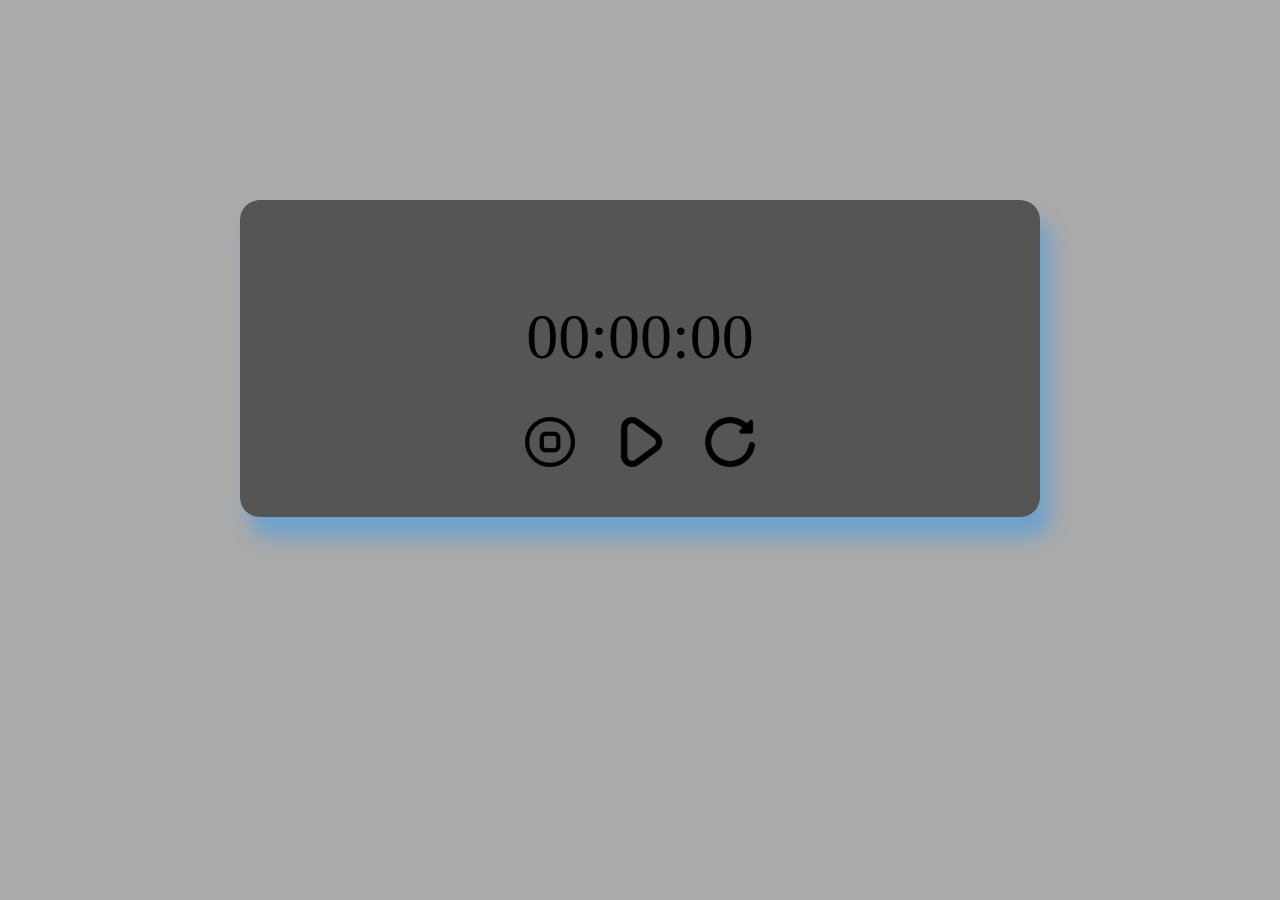
==== src/index.html @ 0ed15052 "javascript added" ====
<!DOCTYPE html>
<html lang="en">
<head>
    <meta charset="UTF-8">
    <meta http-equiv="X-UA-Compatible" content="IE=edge">
    <meta name="viewport" content="width=device-width, initial-scale=1.0">
    <title>StopWatch App</title>
    <link rel="stylesheet" href="style.css">
    
</head>
<body>
    <div class="stopwatch">
        <h1 id="dt">00:00:00</h1>
    <div class="button">
        <img id="stop" src="/images/stop.png" alt="stop button">
        <img id="play" src="/images/play.png" alt="play button">
        <img id="reset" src="/images/reset.png" alt="reset button">
    </div>
    </div>
    <script type="text/javascript" src="main.js"></script>
</body>
</html>
---- src/style.css ----
body{
    background-color: #aaa;
}
.stopwatch{
    width:90%;
    max-width: 800px;
    background-color: #555;
    text-align: center;
    padding: 40px 0;
    margin: 200px auto 0;
    box-shadow: 10px 20px 20px rgba(23,150,255,0.4);
    border-radius: 20px;
}

.stopwatch h1{
    margin-top:60px;
    font-size: 64px;
    font-weight: 300;
}

.button{
    display: flex;
    align-items: center;
    justify-content: center;
    margin:  10px;
    
}

.button img{
    width: 50px;
    margin: 0 20px;
    cursor: pointer;
    
}

#stop:hover{
    background-color: #ff1111;
    border-radius: 100px;
}
#play:hover{
    background-color: aqua;
    border-radius: 10%;
}
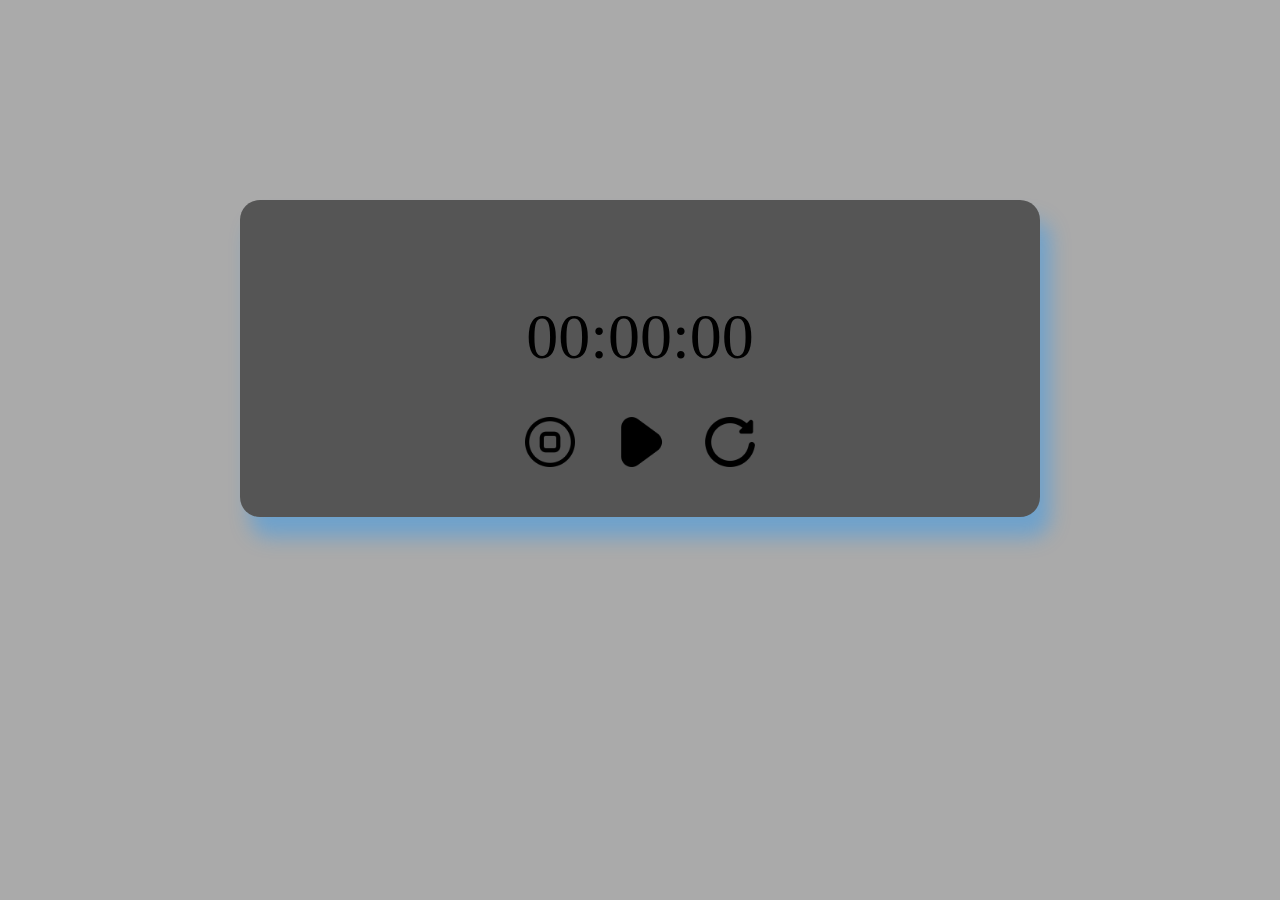
==== commit a1a6003a: "images added to src file" ====
--- a/src/index.html
+++ b/src/index.html
@@ -13,7 +13,7 @@
         <h1 id="dt">00:00:00</h1>
     <div class="button">
         <img id="stop" src="/images/stop.png" alt="stop button">
-        <img id="play" src="/images/play.png" alt="play button">
+        <img id="play" src="/images/playf.png" alt="play button">
         <img id="reset" src="/images/reset.png" alt="reset button">
     </div>
     </div>
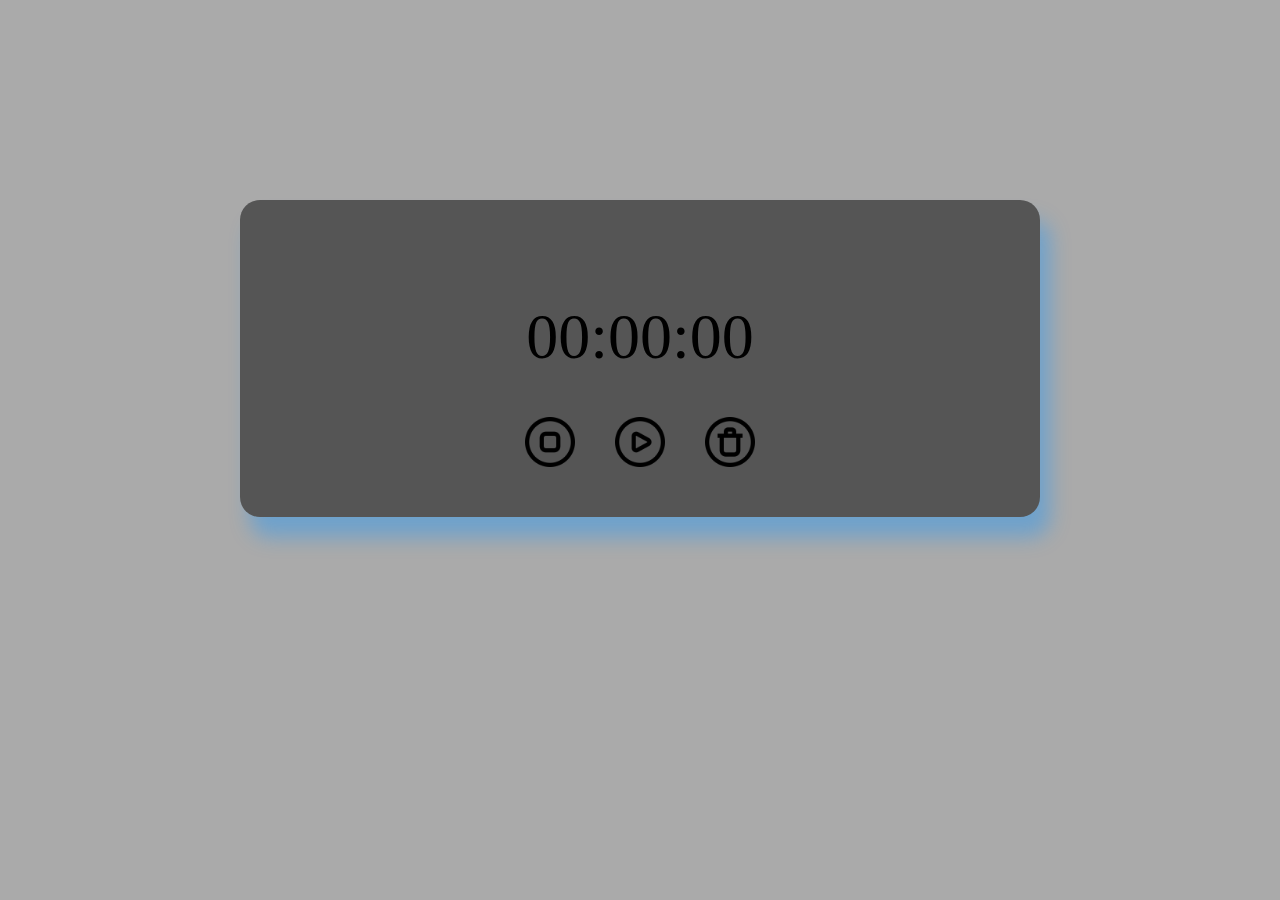
==== commit dd3fee65: "removed some images" ====
--- a/src/index.html
+++ b/src/index.html
@@ -12,9 +12,9 @@
     <div class="stopwatch">
         <h1 id="dt">00:00:00</h1>
     <div class="button">
-        <img id="stop" src="/images/stop.png" alt="stop button">
-        <img id="play" src="/images/playf.png" alt="play button">
-        <img id="reset" src="/images/reset.png" alt="reset button">
+        <img id="stop" src="/src/images/stop.png" alt="stop button">
+        <img id="play" src="/src/images/play2.png" alt="play button">
+        <img id="reset" src="/src/images/reset2.png" alt="reset button">
     </div>
     </div>
     <script type="text/javascript" src="main.js"></script>
--- a/src/style.css
+++ b/src/style.css
@@ -39,5 +39,9 @@
 }
 #play:hover{
     background-color: aqua;
-    border-radius: 10%;
-}+    border-radius: 100px;
+}
+#reset:hover{
+    background-color: #00ffaa;
+    border-radius: 100px;
+}
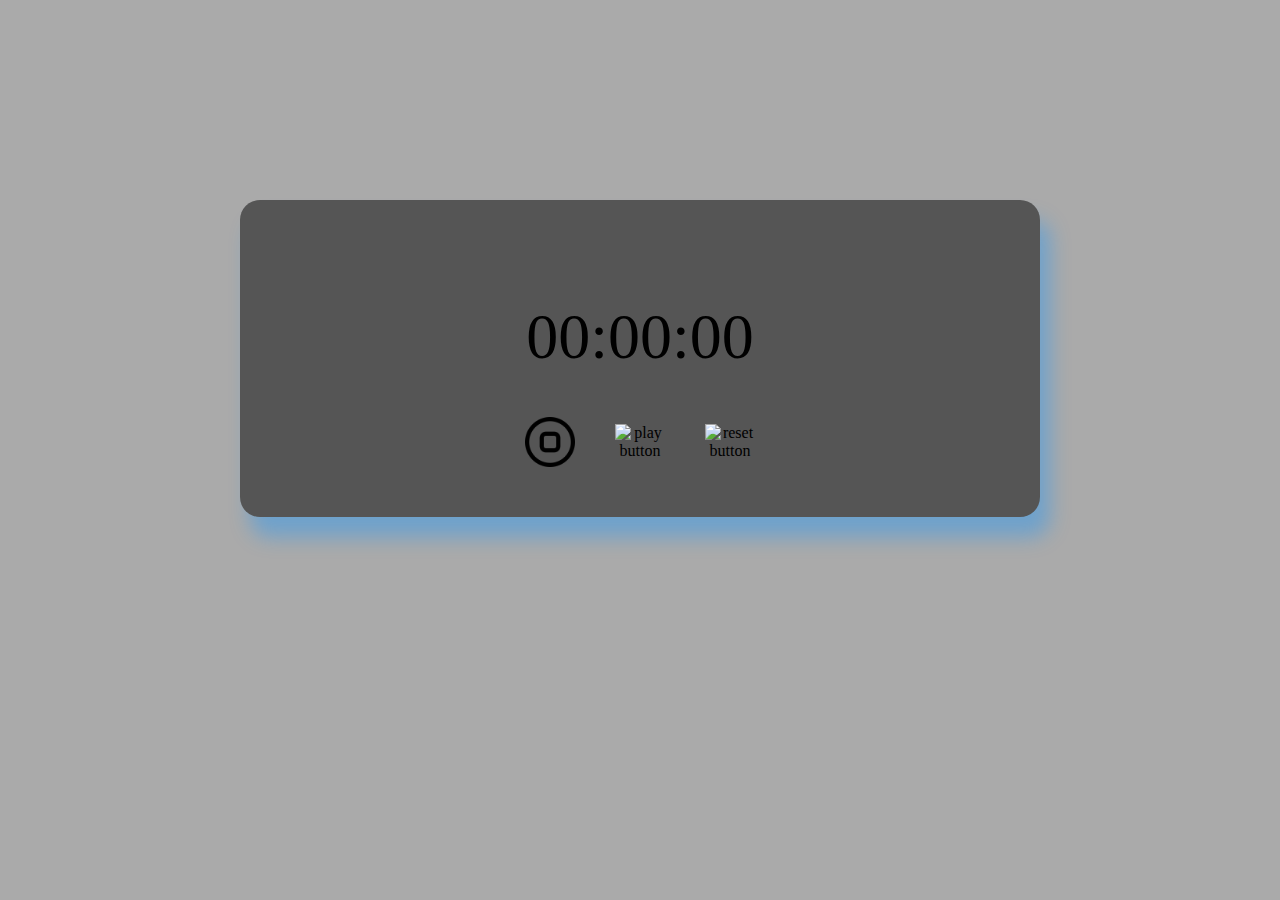
==== commit 40977f88: "images path changed" ====
--- a/src/index.html
+++ b/src/index.html
@@ -12,9 +12,9 @@
     <div class="stopwatch">
         <h1 id="dt">00:00:00</h1>
     <div class="button">
-        <img id="stop" src="/src/images/stop.png" alt="stop button">
-        <img id="play" src="/src/images/play2.png" alt="play button">
-        <img id="reset" src="/src/images/reset2.png" alt="reset button">
+        <img id="stop" src="/images/stop.png" alt="stop button">
+        <img id="play" src="/images/play2.png" alt="play button">
+        <img id="reset" src="/images/reset2.png" alt="reset button">
     </div>
     </div>
     <script type="text/javascript" src="main.js"></script>
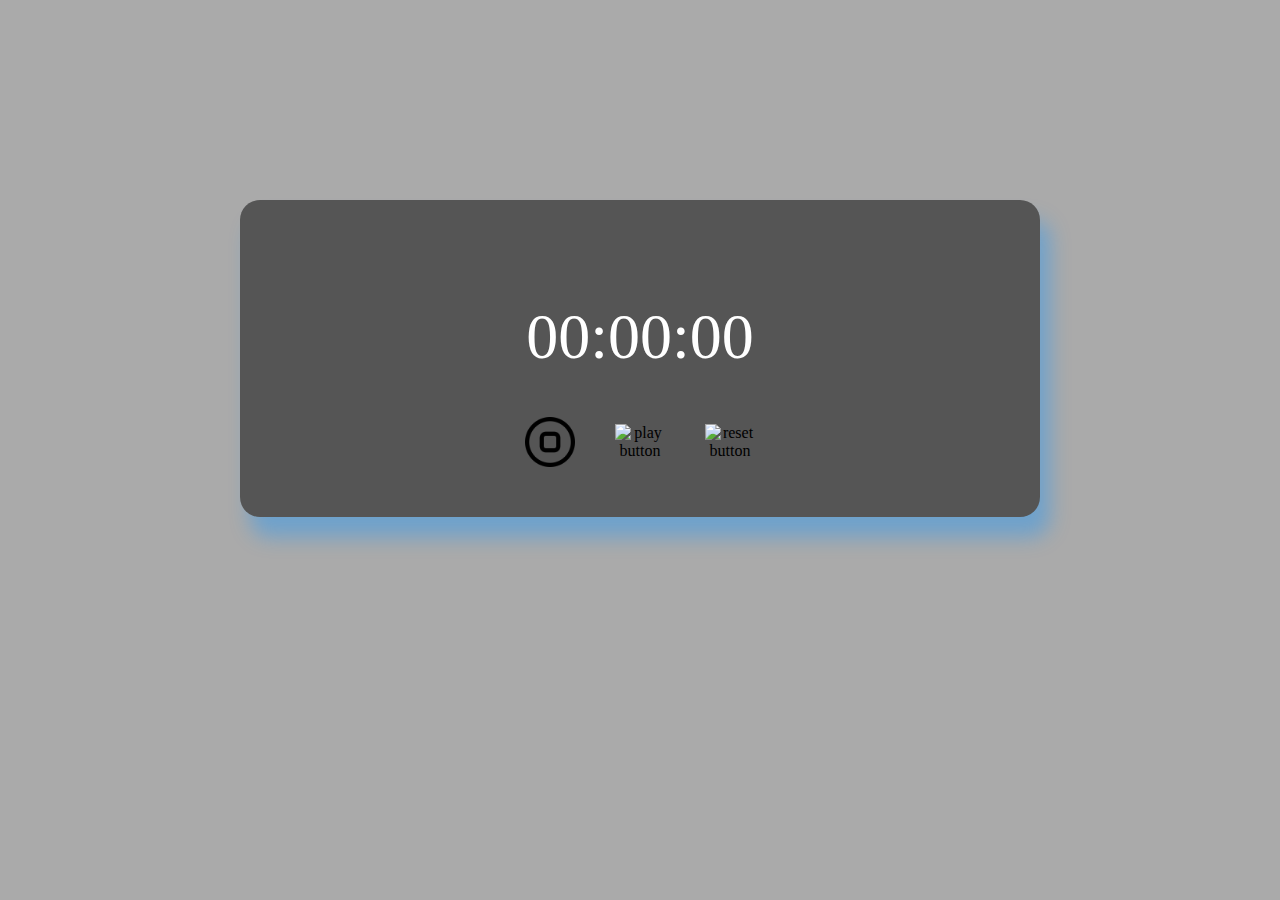
==== commit 0ab941fd: "comments added" ====
--- a/src/index.html
+++ b/src/index.html
@@ -9,14 +9,17 @@
     
 </head>
 <body>
+    <!--Div Which has the Timer-->
     <div class="stopwatch">
         <h1 id="dt">00:00:00</h1>
     <div class="button">
+        <!--Timer related Action Buttons-->
         <img id="stop" src="/images/stop.png" alt="stop button">
         <img id="play" src="/images/play2.png" alt="play button">
         <img id="reset" src="/images/reset2.png" alt="reset button">
     </div>
     </div>
+    <!--Linking JavaScript-->
     <script type="text/javascript" src="main.js"></script>
 </body>
 </html>--- a/src/style.css
+++ b/src/style.css
@@ -16,6 +16,7 @@
     margin-top:60px;
     font-size: 64px;
     font-weight: 300;
+    color:#fff;
 }
 
 .button{
